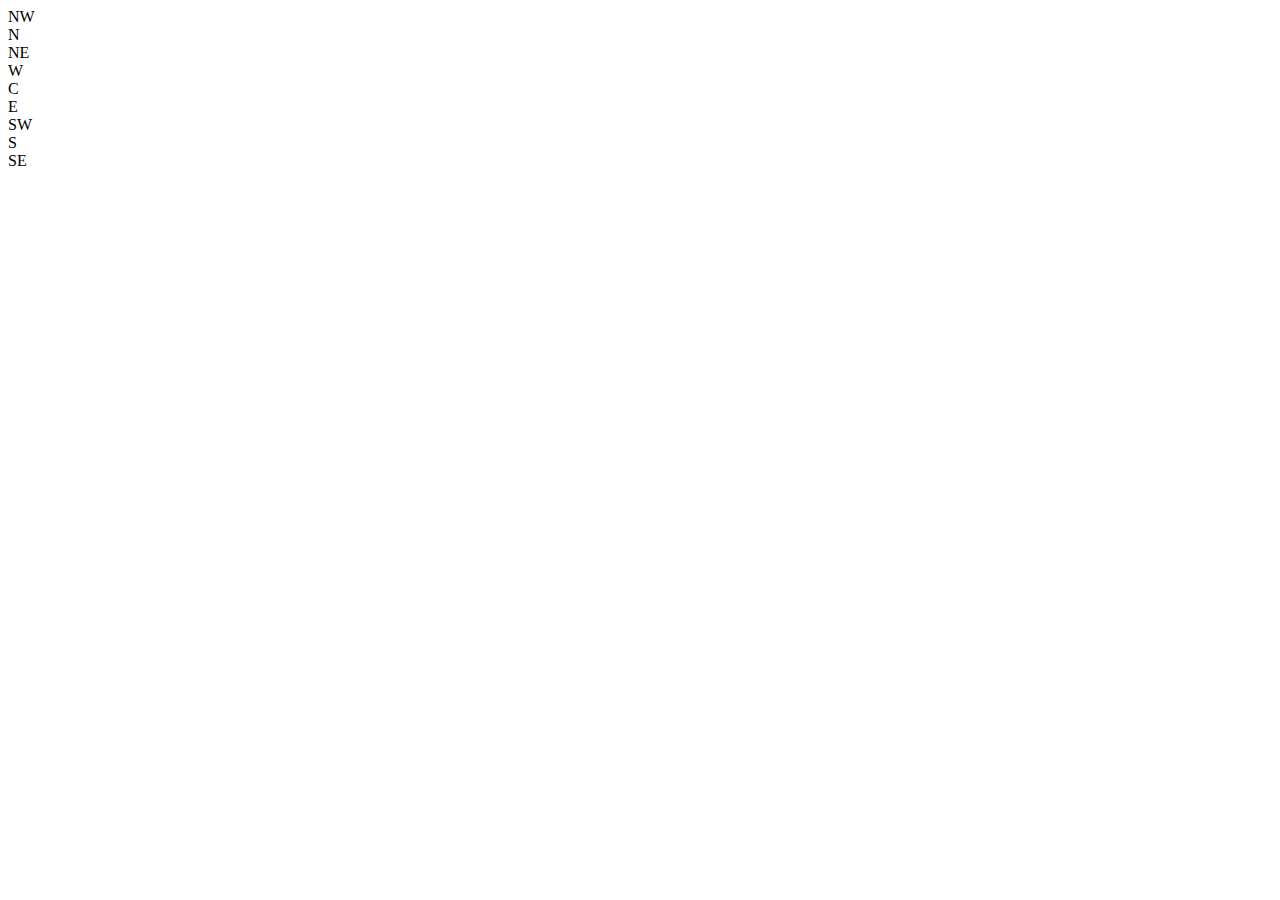
==== tic-tac-toe/index.html @ e03464fa "Skeleton" ====
<!DOCTYPE html>
<html lang="en">
<head>
    <meta charset="UTF-8">
    <meta name="viewport" content="width=device-width, initial-scale=1.0">
    <title>Tic-tac-toe</title>
    <link rel="stylesheet" href="./style.css">
    <script src="./app.js" defer></script>
</head>
<body>
    <div class="board">
        <div id="nw">NW</div>
        <div id="n">N</div>
        <div id="ne">NE</div>
        <div id="w">W</div>
        <div id="c">C</div>
        <div id="e">E</div>
        <div id="sw">SW</div>
        <div id="s">S</div>
        <div id="se">SE</div>
    </div>
</body>
</html>
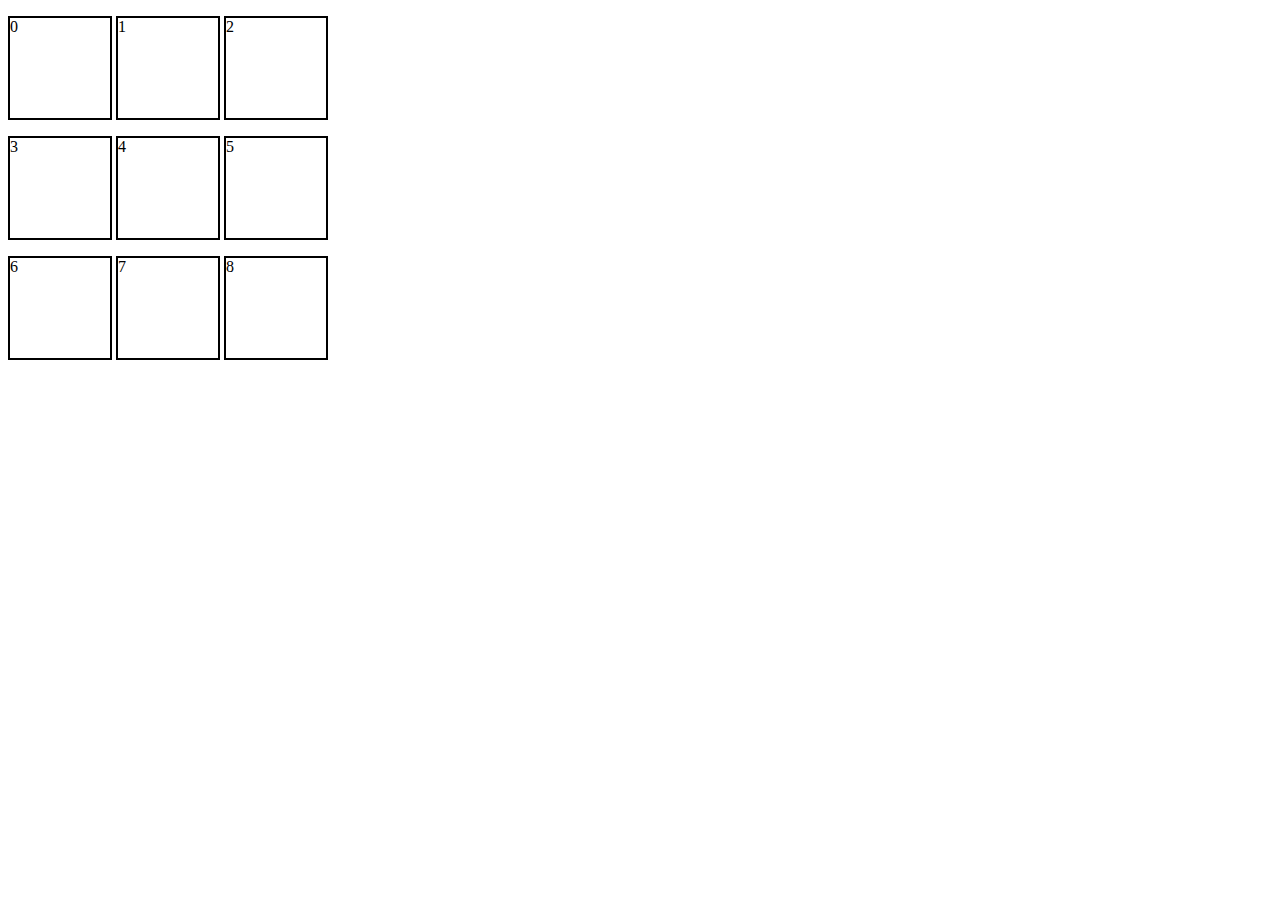
==== commit 7351e78f: "drop-down, theme switch and tic-tac all working at a basic level, still needs more CSS" ====
--- a/tic-tac-toe/index.html
+++ b/tic-tac-toe/index.html
@@ -9,15 +9,21 @@
 </head>
 <body>
     <div class="board">
-        <div id="nw">NW</div>
-        <div id="n">N</div>
-        <div id="ne">NE</div>
-        <div id="w">W</div>
-        <div id="c">C</div>
-        <div id="e">E</div>
-        <div id="sw">SW</div>
-        <div id="s">S</div>
-        <div id="se">SE</div>
+        <p>
+            <div class="cell" id="cell0">0</div>
+            <div class="cell" id="cell1">1</div>
+            <div class="cell" id="cell2">2</div>
+        </p>
+        <p>
+            <div class="cell" id="cell3">3</div>
+            <div class="cell" id="cell4">4</div>
+            <div class="cell" id="cell5">5</div>
+        </p>
+        <p>
+            <div class="cell" id="cell6">6</div>
+            <div class="cell" id="cell7">7</div>
+            <div class="cell" id="cell8">8</div>
+        </p>
     </div>
 </body>
 </html>--- a/tic-tac-toe/style.css
+++ b/tic-tac-toe/style.css
@@ -0,0 +1,7 @@
+.board div {
+    display: inline-block;
+    min-width: 100px;
+    min-height: 100px;
+    border-style: solid;
+    border-width: 2px;
+}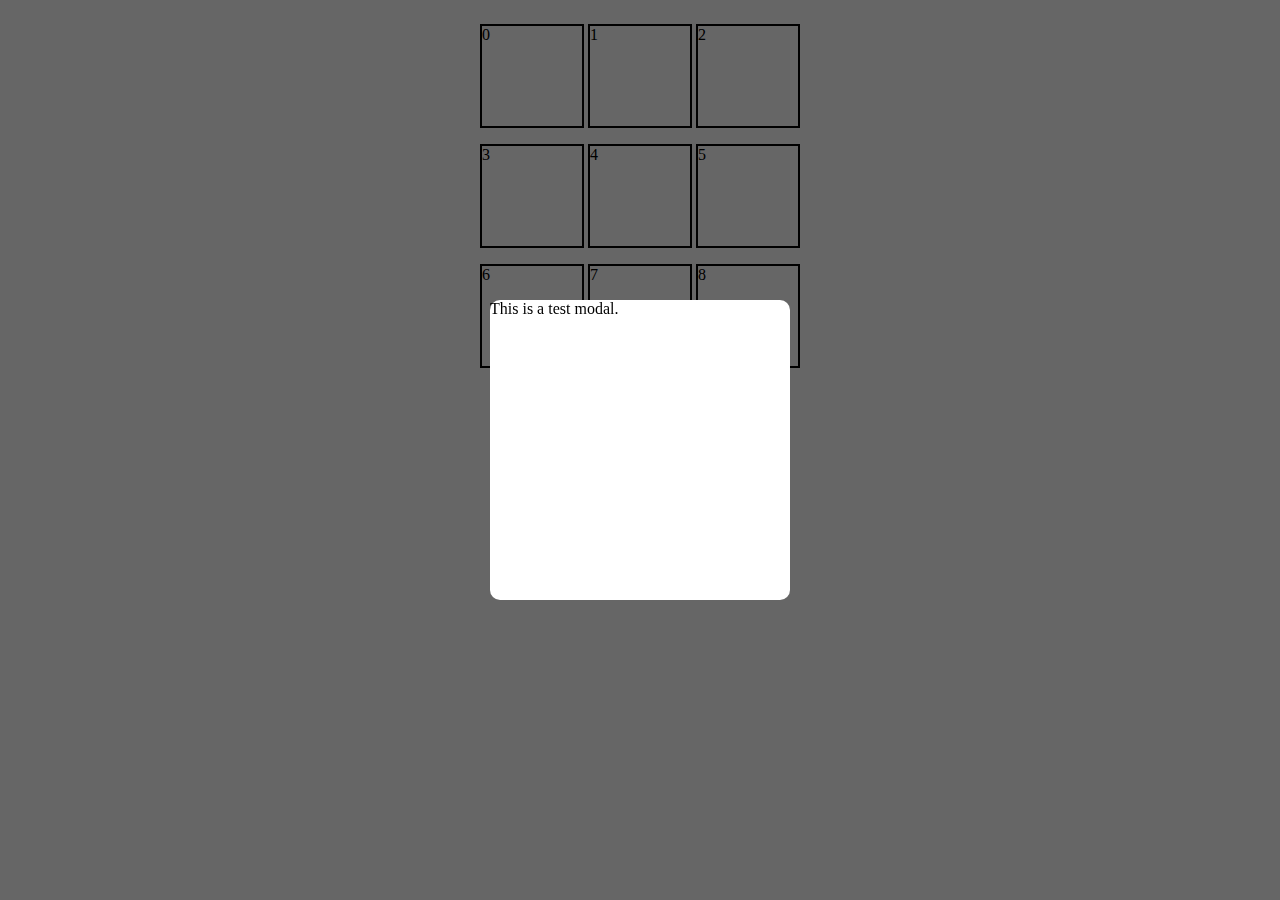
==== commit 4878ab31: "Initial tictac modal, no scripts yet." ====
--- a/tic-tac-toe/index.html
+++ b/tic-tac-toe/index.html
@@ -25,5 +25,10 @@
             <div class="cell" id="cell8">8</div>
         </p>
     </div>
+    <div id="modal-background">
+        <div id="modal-window">
+            This is a test modal.
+        </div>
+    </div>
 </body>
 </html>--- a/tic-tac-toe/style.css
+++ b/tic-tac-toe/style.css
@@ -1,7 +1,34 @@
+body {
+    display: flex;
+    justify-content: center;
+    align-items: center;
+}
+
 .board div {
     display: inline-block;
     min-width: 100px;
     min-height: 100px;
     border-style: solid;
     border-width: 2px;
+}
+
+#modal-background {
+    position: fixed;
+    width: 100%;
+    height: 100%;
+    left: 0;
+    top: 0;
+    background-color: rgba(0, 0, 0, 0.6);
+    display: flex;
+    justify-content: center;
+    align-items: center;
+    z-index: 1;
+}
+
+#modal-window {
+    display: block;
+    width: 300px;
+    height: 300px;
+    background-color: white;
+    border-radius: 10px;
 }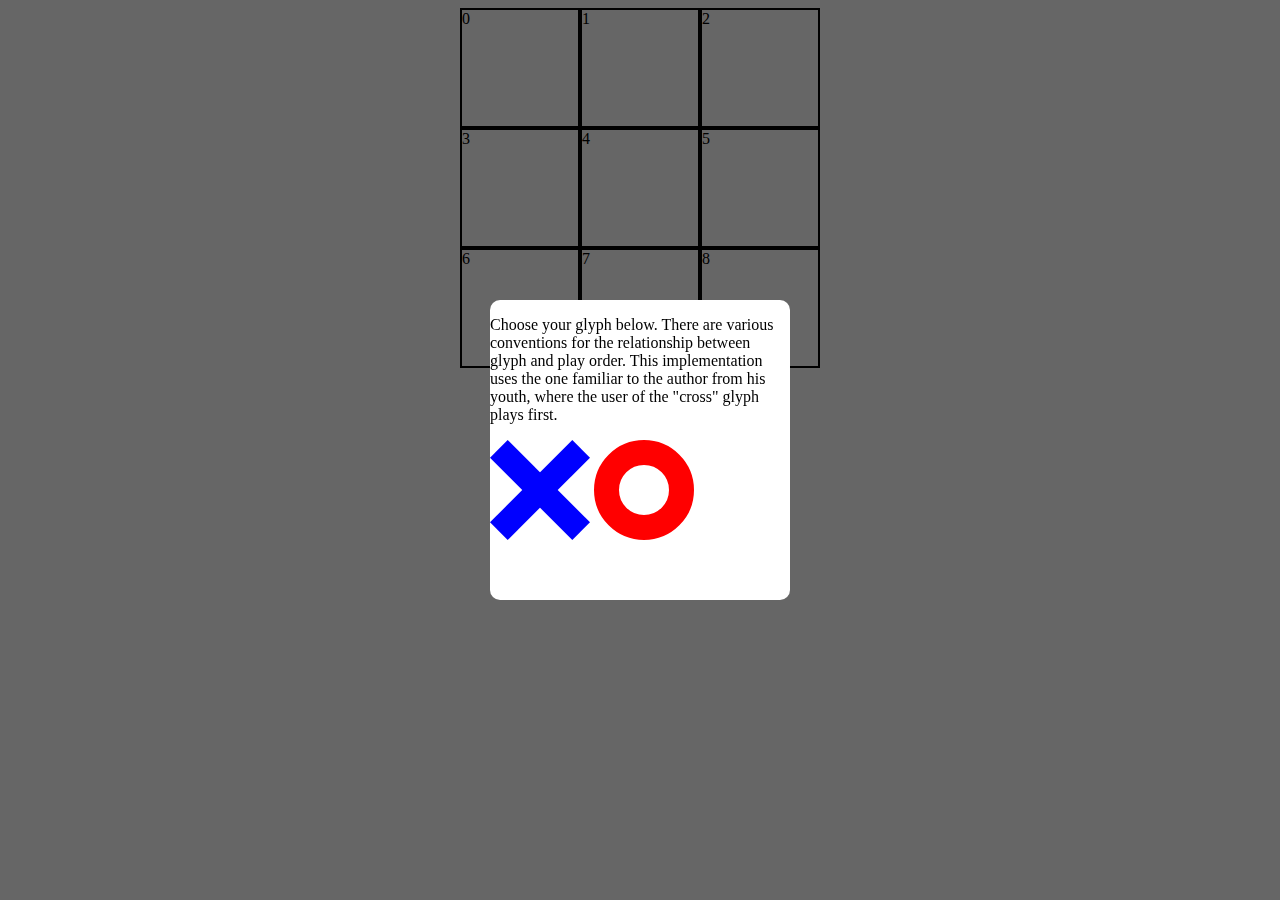
==== commit b7110db4: "Using section visibility to manipulate modal content.  dismissModal() works.  Glyph choice works. Bo" ====
--- a/tic-tac-toe/index.html
+++ b/tic-tac-toe/index.html
@@ -8,26 +8,43 @@
     <script src="./app.js" defer></script>
 </head>
 <body>
-    <div class="board">
-        <p>
-            <div class="cell" id="cell0">0</div>
-            <div class="cell" id="cell1">1</div>
-            <div class="cell" id="cell2">2</div>
-        </p>
-        <p>
-            <div class="cell" id="cell3">3</div>
-            <div class="cell" id="cell4">4</div>
-            <div class="cell" id="cell5">5</div>
-        </p>
-        <p>
-            <div class="cell" id="cell6">6</div>
-            <div class="cell" id="cell7">7</div>
-            <div class="cell" id="cell8">8</div>
-        </p>
+    <div class="board" id="board-id">
+        <div class="cell" id="cell0">0</div>
+        <div class="cell" id="cell1">1</div>
+        <div class="cell" id="cell2">2</div>
+        <div class="cell" id="cell3">3</div>
+        <div class="cell" id="cell4">4</div>
+        <div class="cell" id="cell5">5</div>
+        <div class="cell" id="cell6">6</div>
+        <div class="cell" id="cell7">7</div>
+        <div class="cell" id="cell8">8</div>
     </div>
     <div id="modal-background">
         <div id="modal-window">
-            This is a test modal.
+            <section id="choose-glyph">
+                <p>
+                    Choose your glyph below.  There are various conventions for the
+                    relationship between glyph and play order.  This implementation
+                    uses the one familiar to the author from his youth, where the user
+                    of the "cross" glyph plays first.
+                </p>
+                <div class="glyphs">
+                    <img src="cross-blue-100-100.svg" alt="cross glyph" width="100" height="100" id="choose-cross">
+                    <img src="nought-red-100-100.svg" alt="nought glyph" width="100" height="100" id="choose-nought">
+                </div>
+            </section>
+            <section id="player-win">
+                You win!
+            </section>
+            <section id="player-loss">
+                You lose.
+            </section>
+            <section id="tie-game">
+                Cat's game.
+            </section>
+            <section id="play-again">
+                <button id="play-again-button" type="button">Play again!</button>
+            </section>
         </div>
     </div>
 </body>
--- a/tic-tac-toe/style.css
+++ b/tic-tac-toe/style.css
@@ -4,10 +4,13 @@
     align-items: center;
 }
 
-.board div {
-    display: inline-block;
-    min-width: 100px;
-    min-height: 100px;
+.board {
+    display: grid;
+    grid-template-columns: repeat(3, 120px);
+    grid-auto-rows: 120px;
+}
+
+.board > div {
     border-style: solid;
     border-width: 2px;
 }
@@ -31,4 +34,24 @@
     height: 300px;
     background-color: white;
     border-radius: 10px;
-}+}
+
+#choose-glyph {
+    display: block;
+}
+
+#player-win {
+    display: none;
+}
+
+#player-loss {
+    display: none;
+}
+
+#tie-game {
+    display: none;
+}
+
+#play-again {
+    display: none;
+}
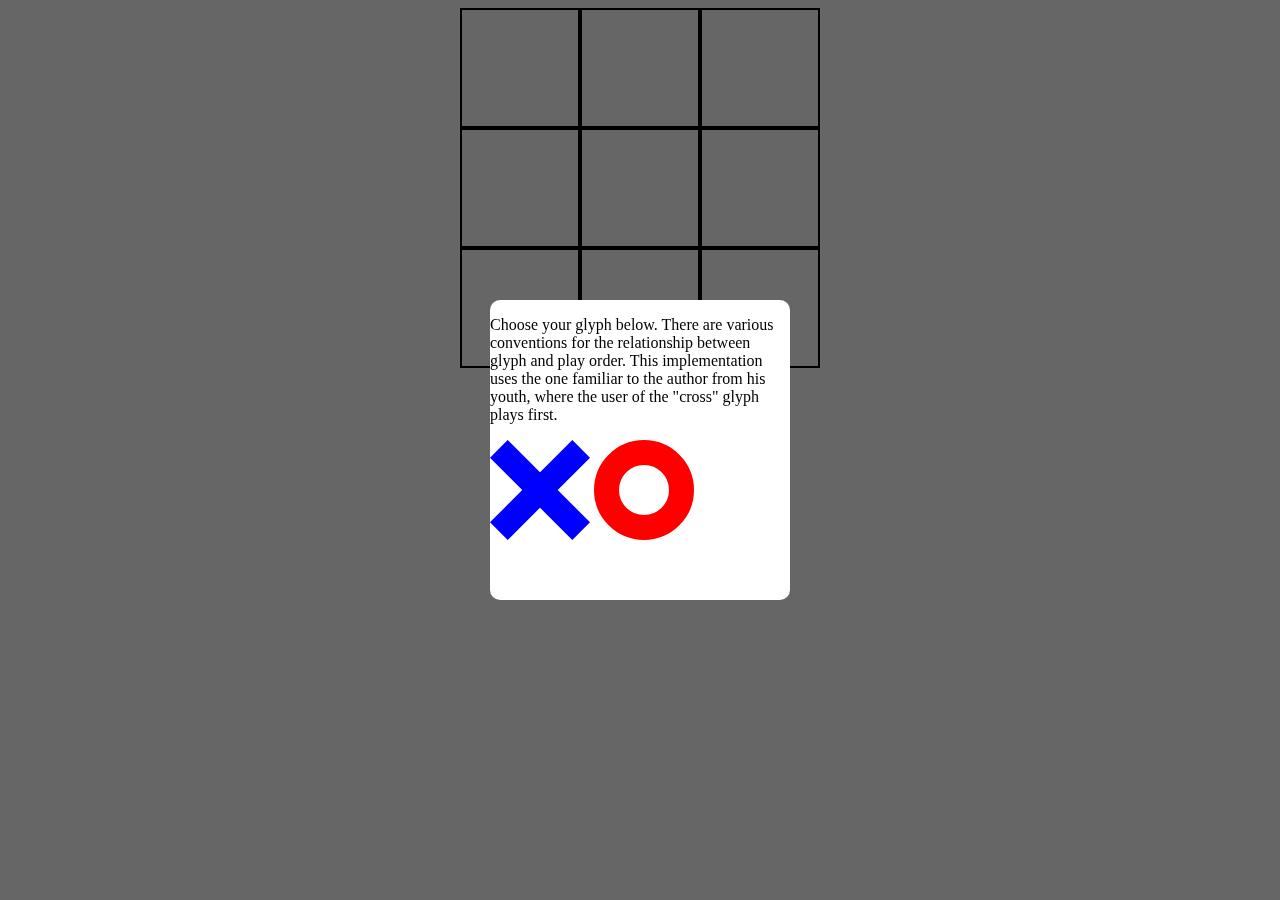
==== commit 2e9eeb90: "Game functionality looks good.  Some usability issues not explicitly discussed in MVP pitch have ari" ====
--- a/tic-tac-toe/index.html
+++ b/tic-tac-toe/index.html
@@ -9,15 +9,15 @@
 </head>
 <body>
     <div class="board" id="board-id">
-        <div class="cell" id="cell0">0</div>
-        <div class="cell" id="cell1">1</div>
-        <div class="cell" id="cell2">2</div>
-        <div class="cell" id="cell3">3</div>
-        <div class="cell" id="cell4">4</div>
-        <div class="cell" id="cell5">5</div>
-        <div class="cell" id="cell6">6</div>
-        <div class="cell" id="cell7">7</div>
-        <div class="cell" id="cell8">8</div>
+        <div class="cell" id="cell0"></div>
+        <div class="cell" id="cell1"></div>
+        <div class="cell" id="cell2"></div>
+        <div class="cell" id="cell3"></div>
+        <div class="cell" id="cell4"></div>
+        <div class="cell" id="cell5"></div>
+        <div class="cell" id="cell6"></div>
+        <div class="cell" id="cell7"></div>
+        <div class="cell" id="cell8"></div>
     </div>
     <div id="modal-background">
         <div id="modal-window">
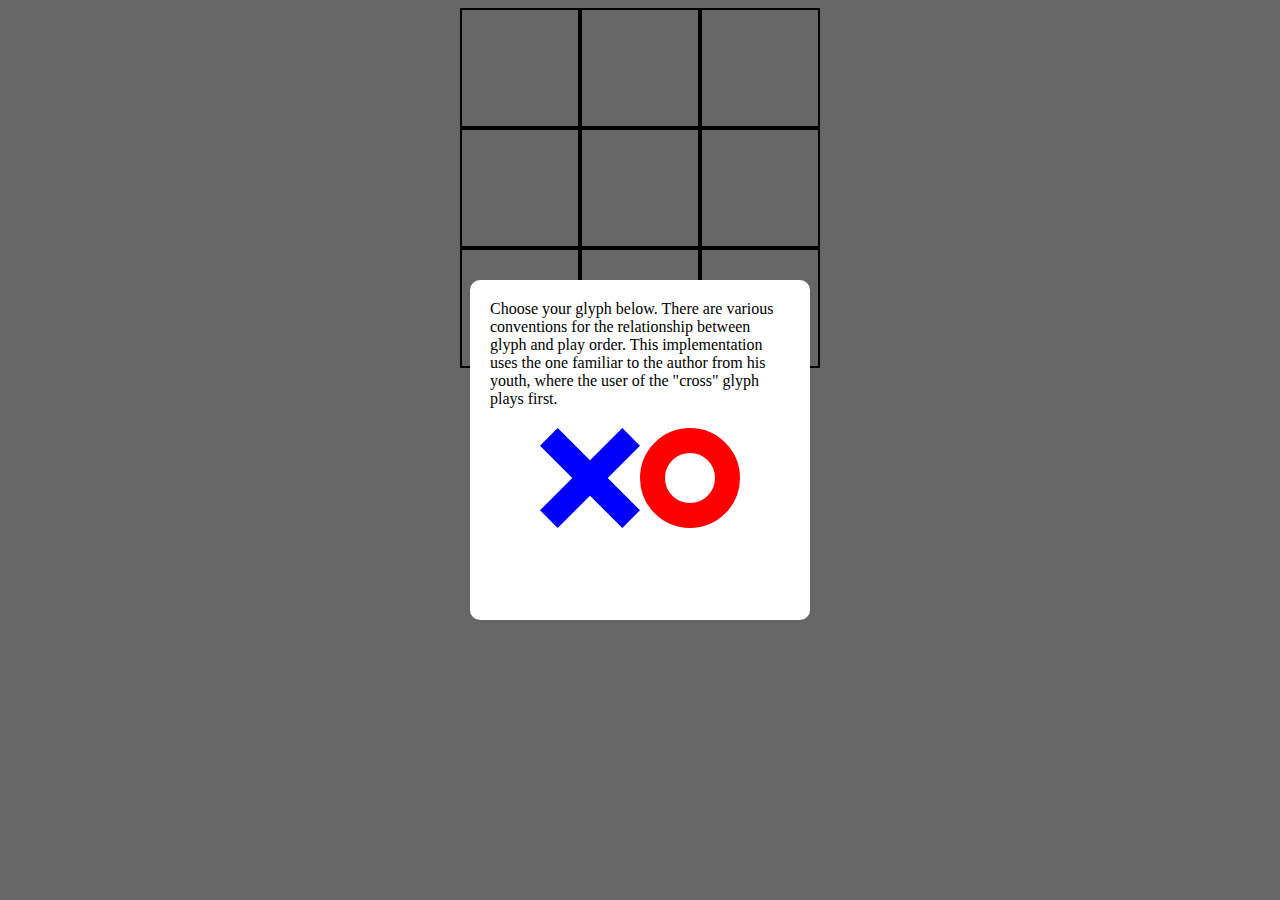
==== commit d8307b55: "Beautified modal." ====
--- a/tic-tac-toe/index.html
+++ b/tic-tac-toe/index.html
@@ -22,12 +22,10 @@
     <div id="modal-background">
         <div id="modal-window">
             <section id="choose-glyph">
-                <p>
-                    Choose your glyph below.  There are various conventions for the
-                    relationship between glyph and play order.  This implementation
-                    uses the one familiar to the author from his youth, where the user
-                    of the "cross" glyph plays first.
-                </p>
+                Choose your glyph below.  There are various conventions for the
+                relationship between glyph and play order.  This implementation
+                uses the one familiar to the author from his youth, where the user
+                of the "cross" glyph plays first.
                 <div class="glyphs">
                     <img src="cross-blue-100-100.svg" alt="cross glyph" width="100" height="100" id="choose-cross">
                     <img src="nought-red-100-100.svg" alt="nought glyph" width="100" height="100" id="choose-nought">
--- a/tic-tac-toe/style.css
+++ b/tic-tac-toe/style.css
@@ -34,10 +34,18 @@
     height: 300px;
     background-color: white;
     border-radius: 10px;
+    padding: 20px;
 }
 
 #choose-glyph {
     display: block;
+}
+
+#choose-glyph > .glyphs{
+    display: flex;
+    justify-content: center;
+    align-items: center;
+    padding: 20px;
 }
 
 #player-win {
